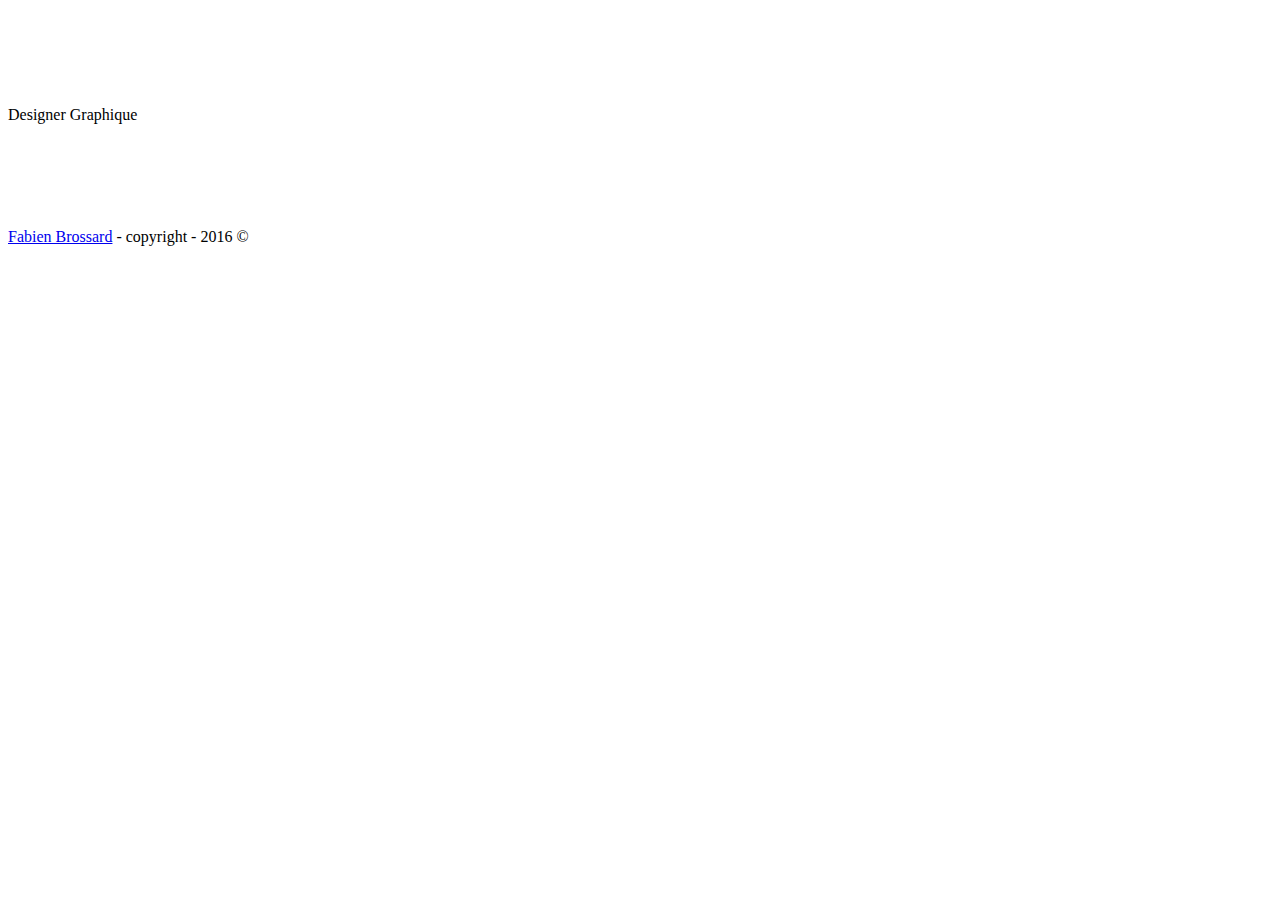
==== index.html @ df8a7e64 "Create index.html" ====
<!doctype html>
<html lang="fr">
<head>
	<meta charset="UTF-8">
<!--RWD : balise pour definir le viewport-->
	<meta name="viewport" content="width=device-width, initial-scale=1"/>
	<title>Fabien Brossard - Designer Graphique</title>
	<link rel="stylesheet" type="text/css" href="css/style.css">
    <link href='https://fonts.googleapis.com/css?family=Wire+One' rel='stylesheet' type='text/css'>
</head>

<body>
	<div class="logo">
		<img src="image/logo-norm.png" alt="">
	</div>
		
	<div class="page">
		<header>
			<a href="index.html">
				<h1 class="header"><img src="image/logo-mini.png" alt=""></h1>
            </a>
				<p class="header">Designer Graphique</p>
			
		</header>
		
		<div class="conteneur">
		    <div class="btn">
		        <a href="apropos.html"><img class="btn-img avant" src="image/boutons/btn-enavant2.png" alt=""></a>
		    </div>
		    <div class="btn">
		        <a href="gallerie.php"><img class="btn-img deamb" src="image/boutons/btn-deambulation2.png" alt=""></a>
		    </div>
		    <div class="btn">
		        <a href="contact.html"><img class="btn-img savoir" src="image/boutons/btn-savoir2.png" srcset="image/boutons/btn-savoir2.png 400w, image/boutons/btn-savoir-medium.png 640w" alt=""></a>
		    </div>
		</div>
		<div class="logo-v500px">
			<img src="image/logo-norm.png" alt="">
		</div>
		<footer>
			<p><a href="contact.html">Fabien Brossard</a> - copyright - 2016 ©</p>
		</footer>
	</div><!--page-->

<!--============================JAVASCRIPT=============================-->
<!------------------------------Importer jquery-------------------------->
		<script src="js/jquery-1.12.0.min.js"></script>
<!-------------------------------mon code JS----------------------------->
		<script src="js/style.js"></script>
</body>
</html>
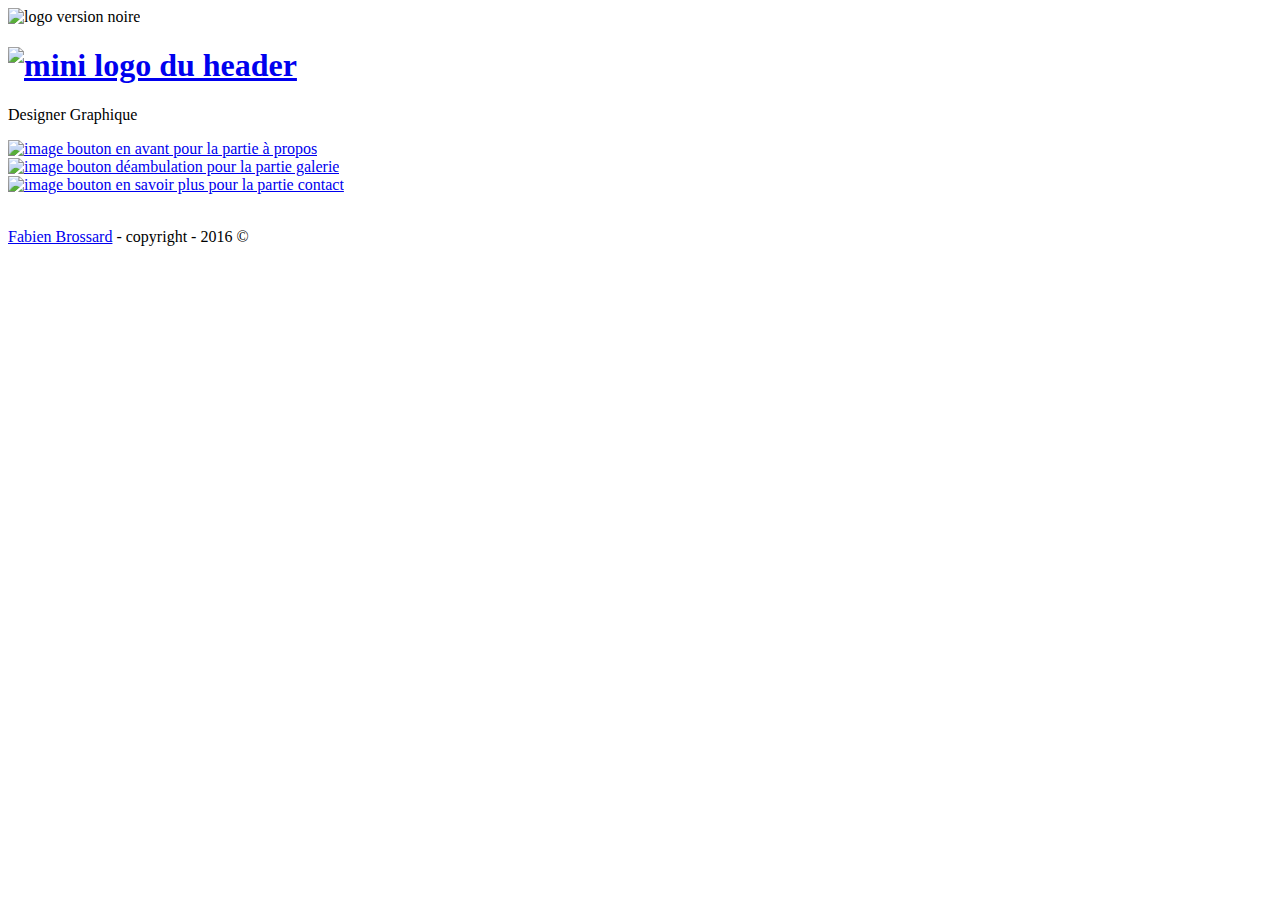
==== commit 87b98d5f: "Update index.html" ====
--- a/index.html
+++ b/index.html
@@ -11,13 +11,13 @@
 
 <body>
 	<div class="logo">
-		<img src="image/logo-norm.png" alt="">
+		<img src="image/logo-norm.png" alt="logo version noire">
 	</div>
 		
 	<div class="page">
 		<header>
 			<a href="index.html">
-				<h1 class="header"><img src="image/logo-mini.png" alt=""></h1>
+				<h1 class="header"><img src="image/logo-mini.png" alt="mini logo du header"></h1>
             </a>
 				<p class="header">Designer Graphique</p>
 			
@@ -25,13 +25,13 @@
 		
 		<div class="conteneur">
 		    <div class="btn">
-		        <a href="apropos.html"><img class="btn-img avant" src="image/boutons/btn-enavant2.png" alt=""></a>
+		        <a href="apropos.html"><img class="btn-img avant" src="image/boutons/btn-enavant2.png" alt="image bouton en avant pour la partie à propos"></a>
 		    </div>
 		    <div class="btn">
-		        <a href="gallerie.php"><img class="btn-img deamb" src="image/boutons/btn-deambulation2.png" alt=""></a>
+		        <a href="gallerie.php"><img class="btn-img deamb" src="image/boutons/btn-deambulation2.png" alt="image bouton déambulation pour la partie galerie"></a>
 		    </div>
 		    <div class="btn">
-		        <a href="contact.html"><img class="btn-img savoir" src="image/boutons/btn-savoir2.png" srcset="image/boutons/btn-savoir2.png 400w, image/boutons/btn-savoir-medium.png 640w" alt=""></a>
+		        <a href="contact.html"><img class="btn-img savoir" src="image/boutons/btn-savoir2.png" srcset="image/boutons/btn-savoir2.png 400w, image/boutons/btn-savoir-medium.png 640w" alt="image bouton en savoir plus pour la partie contact"></a>
 		    </div>
 		</div>
 		<div class="logo-v500px">
